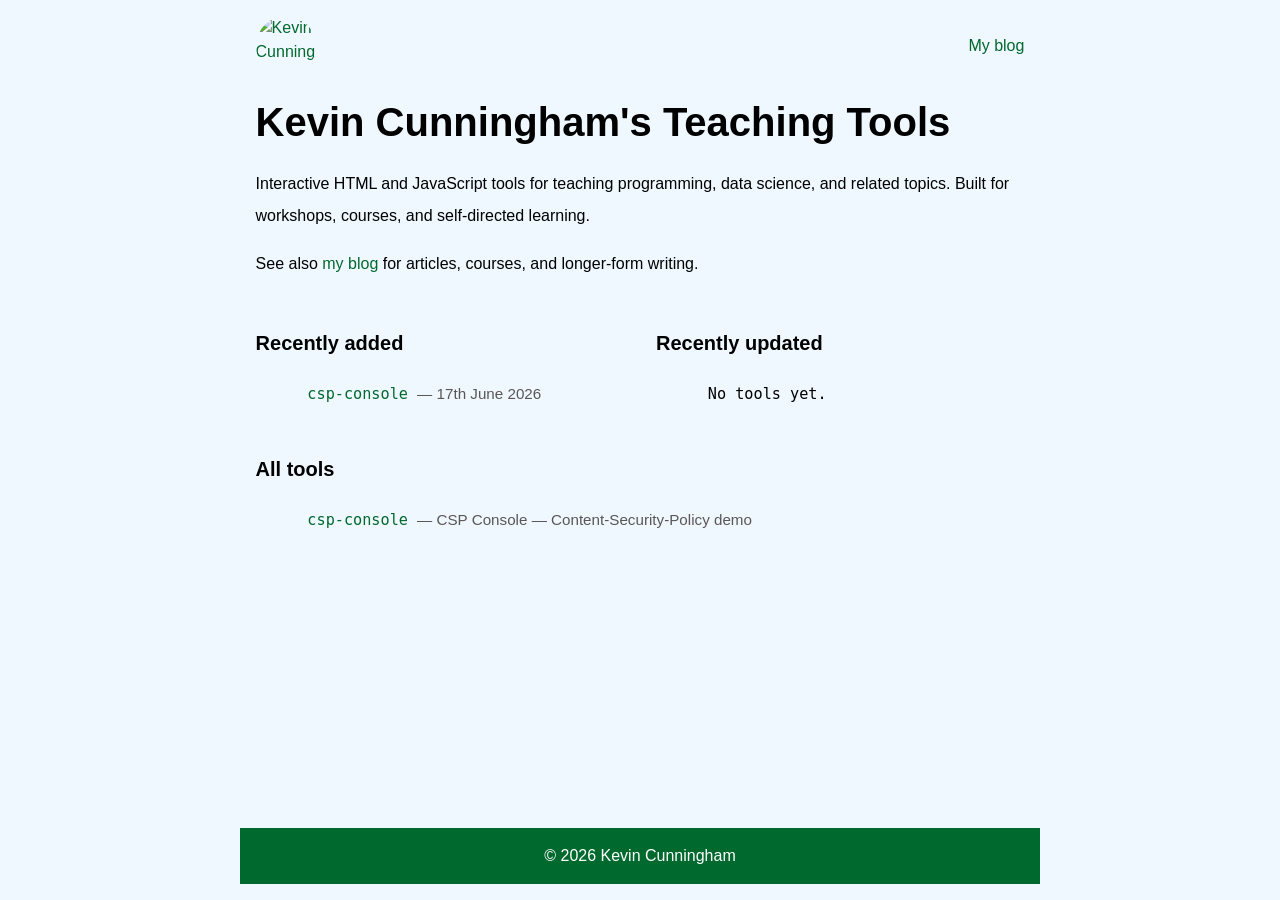
==== index.html @ 2b9a25fd "Initial commit" ====
<!DOCTYPE html>
<html lang="en">
<head>
  <meta charset="UTF-8">
  <meta name="viewport" content="width=device-width, initial-scale=1.0">
  <title>Kevin Cunningham's Teaching Tools</title>
  <link rel="icon" href="/favicon.ico">
  <link rel="stylesheet" href="/assets/css/site.css">
</head>
<body>
  <div id="page-container">
    <header>
  <nav>
    <div class="home-link">
      <a href="/">
        <img src="https://kevincunningham.co.uk/images/brain-Circle.jpg" alt="Kevin Cunningham" width="60" height="60" loading="eager">
      </a>
    </div>
    <p class="site-nav-link"><a href="https://kevincunningham.co.uk/">My blog</a></p>
  </nav>
</header>

    <main id="content-wrap">
      <h1>Kevin Cunningham's Teaching Tools</h1>
<p>Interactive HTML and JavaScript tools for teaching programming, data science, and related topics. Built for workshops, courses, and self-directed learning.</p>
<p>See also <a href="https://kevincunningham.co.uk/">my blog</a> for articles, courses, and longer-form writing.</p>
<!-- recently starts -->
<div class="recent-container">
  <div class="recent-column">
    <h2>Recently added</h2>
    <ul class="recent-list">
      <li><a href="/csp-console">csp-console</a> <span class="recent-date">— 17th June 2026</span></li>
    </ul>
  </div>
  <div class="recent-column">
    <h2>Recently updated</h2>
    <ul class="recent-list">
      <li>No tools yet.</li>
    </ul>
  </div>
</div>

<!-- recently stops -->
<h2>All tools</h2>
<ul class="all-tools">
  <li><a href="/csp-console">csp-console</a> <span class="tool-title">— CSP Console — Content-Security-Policy demo</span></li>
</ul>

    </main>
    <footer>
  <p>&copy; 2026 Kevin Cunningham</p>
</footer>

  </div>
</body>
</html>
---- assets/css/site.css ----
@import url("https://api.fontshare.com/v2/css?f[]=general-sans@400,500,600,700&display=swap");

:root {
  --site-green: #00692e;
  --theme-text: black;
  --theme-text-light: rgb(90, 86, 86);
  --font-size-base: 1rem;
  --chrome-bg: aliceblue;
  --chrome-text: var(--theme-text);
  --chrome-link: var(--site-green);
  --chrome-border: rgba(0, 105, 46, 0.2);
}

* {
  box-sizing: border-box;
}

html {
  height: 100%;
  font-family: sans-serif;
  overflow-x: clip;
}

img,
svg {
  max-width: 100%;
  height: auto;
}

/* Index and listing pages */
body:not(.tool-page) {
  min-height: 100%;
  margin: 0 auto;
  width: 100%;
  max-width: 90ch;
  padding: 1rem;
  line-height: 1.5;
  background-color: var(--chrome-bg);
  color: var(--theme-text);
  overflow-x: clip;
  display: flex;
  flex-direction: column;
}

body:not(.tool-page) h1 {
  margin: 1rem 0;
  font-size: 2.5rem;
}

body:not(.tool-page) h2 {
  font-size: 1.25rem;
  margin: 1.5rem 0 0.75rem;
}

body:not(.tool-page) p {
  font-size: var(--font-size-base);
  line-height: 200%;
  font-family: "General Sans", sans-serif;
}

body:not(.tool-page) a {
  color: var(--site-green);
  text-decoration: none;
}

body:not(.tool-page) a:hover {
  text-decoration: underline;
}

body:not(.tool-page) ul,
body:not(.tool-page) ol {
  margin: 1.5em 0 1.5em 1.5em;
  padding-left: 1.5em;
  font-size: 1rem;
  line-height: 1.7;
}

body:not(.tool-page) ul {
  list-style-type: disc;
}

body:not(.tool-page) li {
  margin-bottom: 0.5em;
  padding-left: 0.25em;
}

body:not(.tool-page) ul li::marker {
  color: var(--site-green);
  font-size: 1.2em;
}

#page-container {
  display: flex;
  flex-direction: column;
  flex: 1;
  width: 100%;
  min-height: 100%;
}

#content-wrap {
  flex: 1;
}

/* Header */
header nav {
  display: flex;
  justify-content: space-between;
  align-items: center;
  gap: 1rem;
}

.home-link {
  display: flex;
  align-items: center;
}

.home-link img {
  border-radius: 50%;
  display: block;
}

.site-nav-link {
  margin: 0;
  font-family: "General Sans", sans-serif;
  font-size: 1.1rem;
}

.site-chrome a,
#page-container a {
  color: var(--chrome-link);
  text-decoration: none;
}

.site-chrome a:hover,
#page-container a:hover {
  text-decoration: underline;
}

/* Footer */
footer {
  display: flex;
  justify-content: center;
  align-items: center;
  gap: 1rem;
  background: var(--site-green);
  margin-left: calc(50% - 50vw);
  margin-right: calc(50% - 50vw);
  margin-top: auto;
  max-width: none;
  width: auto;
  padding: 0.75rem 10px;
  color: white;
  font-size: 1rem;
}

footer a {
  color: white;
  text-decoration: none;
  text-transform: uppercase;
}

footer a:hover {
  text-decoration: underline;
}

footer p {
  margin: 0;
  line-height: 1.5;
  color: white;
  font-family: sans-serif;
}

/* Index: recent tools */
.recent-container {
  display: grid;
  grid-template-columns: 1fr 1fr;
  gap: 2rem;
  margin: 1.5rem 0;
}

@media (max-width: 640px) {
  .recent-container {
    grid-template-columns: 1fr;
    gap: 1rem;
  }
}

.recent-list,
.all-tools {
  list-style: none;
  margin: 0;
  padding: 0;
}

.recent-list li,
.all-tools li {
  margin: 0.35rem 0;
  padding-left: 0;
  font-family: ui-monospace, SFMono-Regular, Menlo, Consolas, monospace;
  font-size: 0.95rem;
  line-height: 1.6;
}

.recent-list li::marker,
.all-tools li::marker {
  content: none;
}

.recent-date,
.tool-title {
  color: var(--theme-text-light);
  font-family: "General Sans", sans-serif;
}

/* Tool pages */
body.tool-page {
  min-height: 100vh;
  margin: 0;
  padding: 0;
  display: flex;
  flex-direction: column;
  /* Tool HTML sets --bg, --text, --border, --accent on :root */
  --chrome-bg: var(--bg, #11151c);
  --chrome-text: var(--text, #d7dee6);
  --chrome-link: var(--accent, #3ecf8e);
  --chrome-border: var(--border, #2c3744);
}

body.tool-page> :not(.site-chrome):not(.tool-chrome-footer) {
  flex: 1;
  padding: 28px 20px 48px;
}

.site-chrome {
  background: var(--chrome-bg);
  color: var(--chrome-text);
  padding: 1rem 20px 0.75rem;
  border-bottom: 1px solid var(--chrome-border);
  flex-shrink: 0;
}

.tool-chrome-footer {
  margin-top: auto;
  padding: 0.75rem 0 0;
  background: var(--chrome-bg);
  color: var(--chrome-text);
  border-top: 1px solid var(--chrome-border);
  flex-shrink: 0;
}

body.tool-page .site-chrome a {
  color: var(--chrome-link);
}

body.tool-page .site-chrome .site-nav-link {
  color: var(--chrome-text);
}
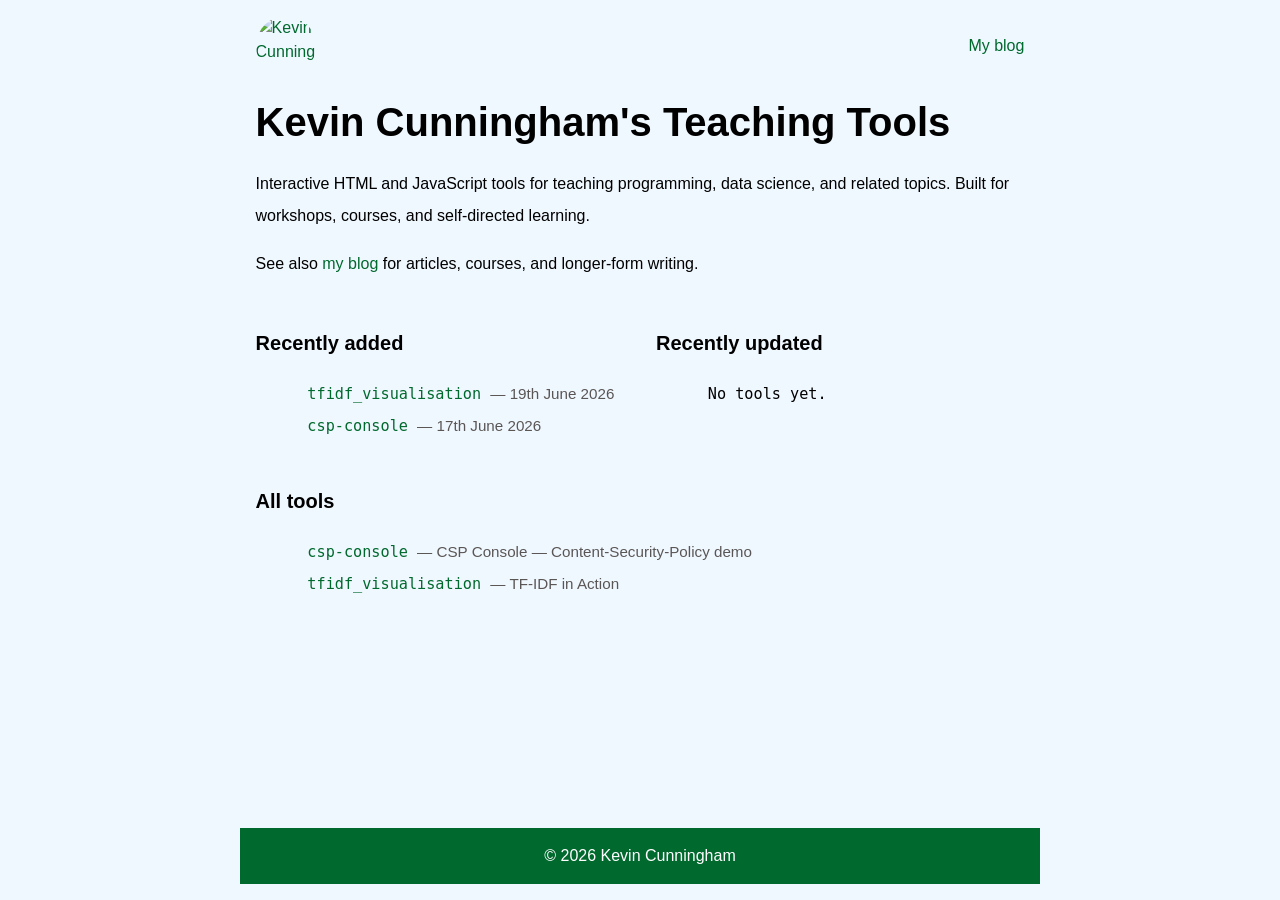
==== commit 4e7e166b: "Add tf-idf" ====
--- a/index.html
+++ b/index.html
@@ -29,6 +29,7 @@
   <div class="recent-column">
     <h2>Recently added</h2>
     <ul class="recent-list">
+      <li><a href="/tfidf_visualisation">tfidf_visualisation</a> <span class="recent-date">— 19th June 2026</span></li>
       <li><a href="/csp-console">csp-console</a> <span class="recent-date">— 17th June 2026</span></li>
     </ul>
   </div>
@@ -44,6 +45,7 @@
 <h2>All tools</h2>
 <ul class="all-tools">
   <li><a href="/csp-console">csp-console</a> <span class="tool-title">— CSP Console — Content-Security-Policy demo</span></li>
+<li><a href="/tfidf_visualisation">tfidf_visualisation</a> <span class="tool-title">— TF-IDF in Action</span></li>
 </ul>
 
     </main>
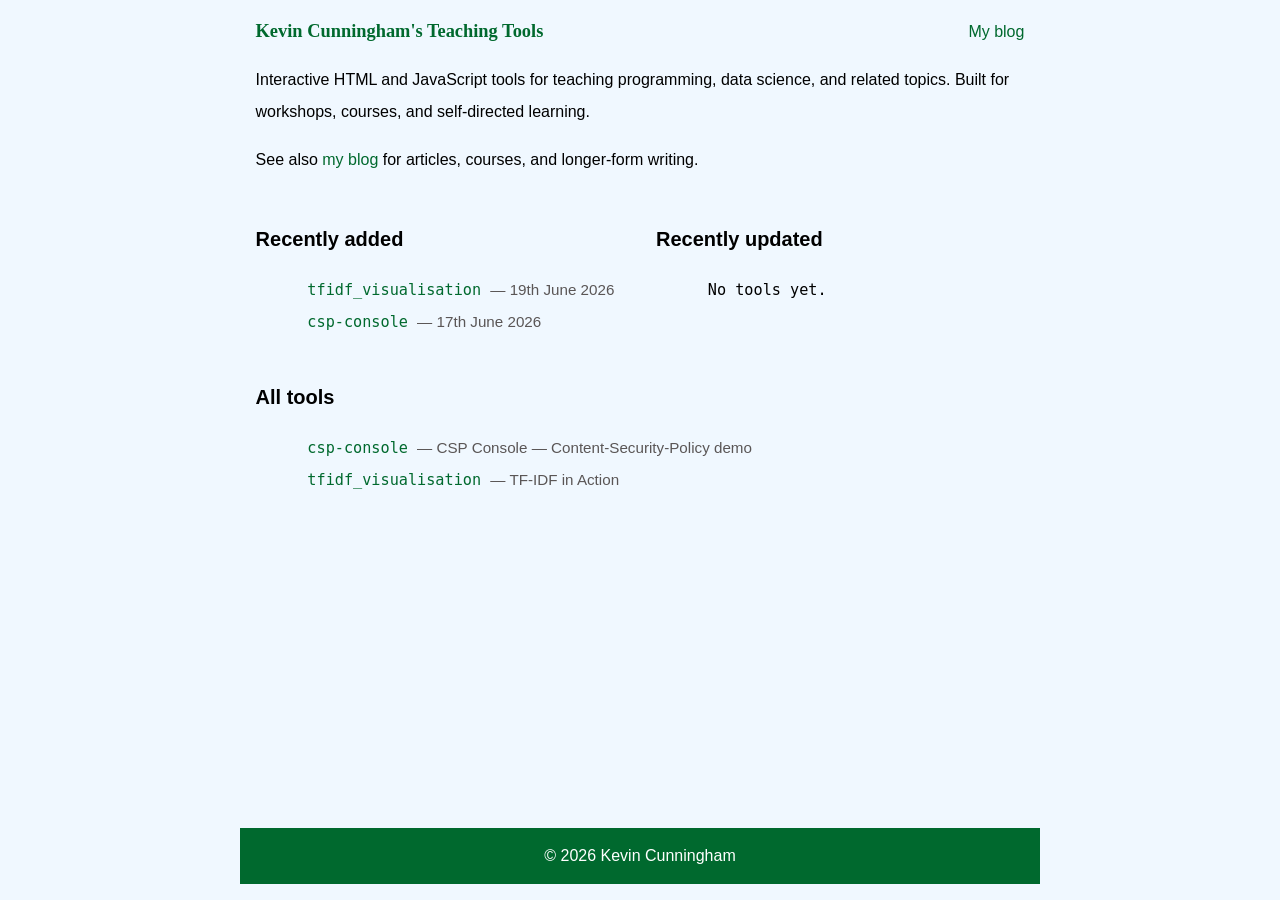
==== commit 7d3d584c: "Add tf-idf" ====
--- a/index.html
+++ b/index.html
@@ -12,16 +12,13 @@
     <header>
   <nav>
     <div class="home-link">
-      <a href="/">
-        <img src="https://kevincunningham.co.uk/images/brain-Circle.jpg" alt="Kevin Cunningham" width="60" height="60" loading="eager">
-      </a>
+      <a href="/">Kevin Cunningham's Teaching Tools</a>
     </div>
     <p class="site-nav-link"><a href="https://kevincunningham.co.uk/">My blog</a></p>
   </nav>
 </header>
 
     <main id="content-wrap">
-      <h1>Kevin Cunningham's Teaching Tools</h1>
 <p>Interactive HTML and JavaScript tools for teaching programming, data science, and related topics. Built for workshops, courses, and self-directed learning.</p>
 <p>See also <a href="https://kevincunningham.co.uk/">my blog</a> for articles, courses, and longer-form writing.</p>
 <!-- recently starts -->
--- a/assets/css/site.css
+++ b/assets/css/site.css
@@ -109,14 +109,17 @@
   gap: 1rem;
 }
 
-.home-link {
-  display: flex;
-  align-items: center;
-}
-
-.home-link img {
-  border-radius: 50%;
-  display: block;
+.home-link a {
+  font-family: Georgia, "Times New Roman", serif;
+  font-size: 1.15rem;
+  font-weight: 700;
+  line-height: 1.3;
+  color: var(--site-green);
+  text-decoration: none;
+}
+
+.home-link a:hover {
+  text-decoration: underline;
 }
 
 .site-nav-link {
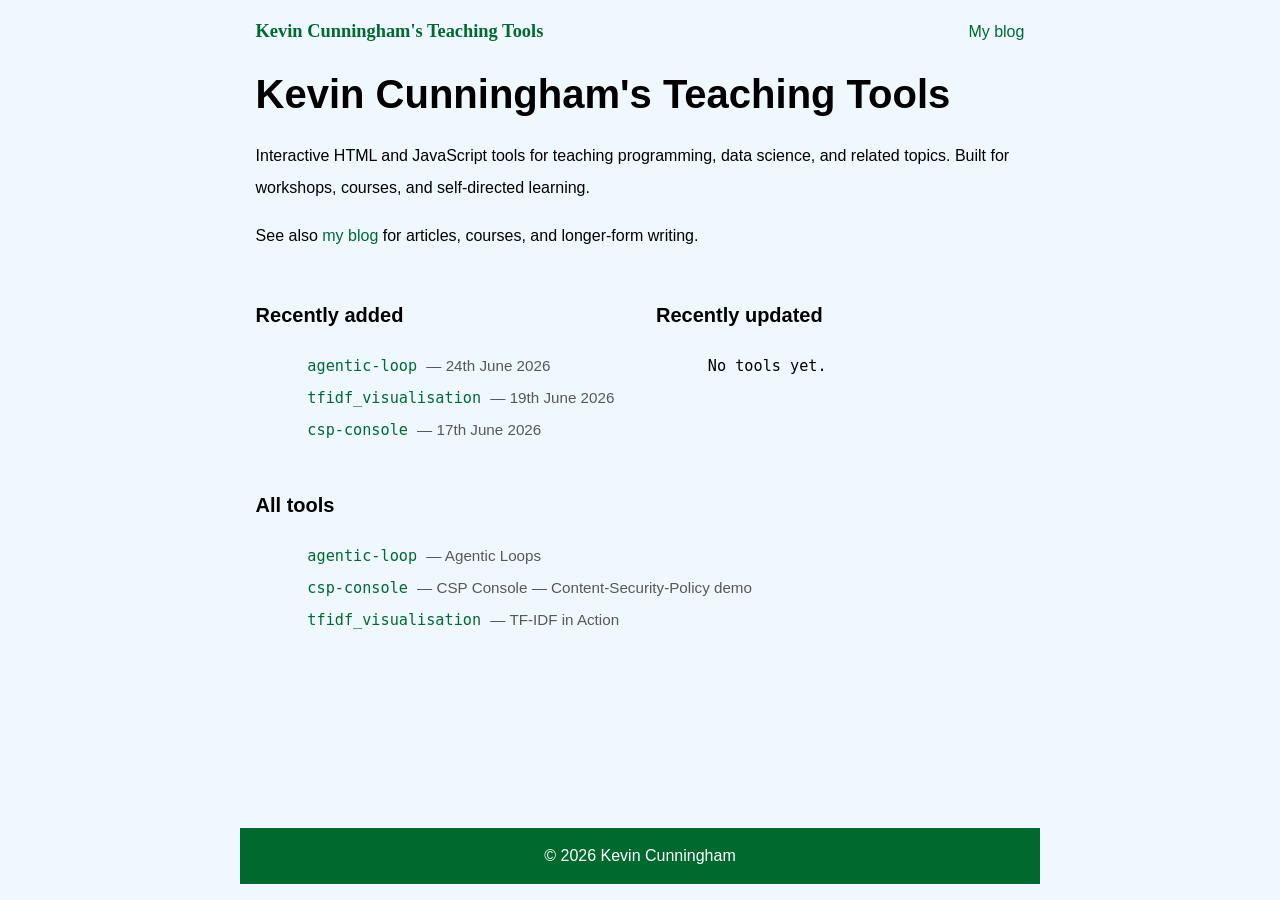
==== commit 2cfb9aa8: "adds agentic loop" ====
--- a/index.html
+++ b/index.html
@@ -19,6 +19,7 @@
 </header>
 
     <main id="content-wrap">
+      <h1>Kevin Cunningham's Teaching Tools</h1>
 <p>Interactive HTML and JavaScript tools for teaching programming, data science, and related topics. Built for workshops, courses, and self-directed learning.</p>
 <p>See also <a href="https://kevincunningham.co.uk/">my blog</a> for articles, courses, and longer-form writing.</p>
 <!-- recently starts -->
@@ -26,6 +27,7 @@
   <div class="recent-column">
     <h2>Recently added</h2>
     <ul class="recent-list">
+      <li><a href="/agentic-loop">agentic-loop</a> <span class="recent-date">— 24th June 2026</span></li>
       <li><a href="/tfidf_visualisation">tfidf_visualisation</a> <span class="recent-date">— 19th June 2026</span></li>
       <li><a href="/csp-console">csp-console</a> <span class="recent-date">— 17th June 2026</span></li>
     </ul>
@@ -41,7 +43,8 @@
 <!-- recently stops -->
 <h2>All tools</h2>
 <ul class="all-tools">
-  <li><a href="/csp-console">csp-console</a> <span class="tool-title">— CSP Console — Content-Security-Policy demo</span></li>
+  <li><a href="/agentic-loop">agentic-loop</a> <span class="tool-title">— Agentic Loops</span></li>
+<li><a href="/csp-console">csp-console</a> <span class="tool-title">— CSP Console — Content-Security-Policy demo</span></li>
 <li><a href="/tfidf_visualisation">tfidf_visualisation</a> <span class="tool-title">— TF-IDF in Action</span></li>
 </ul>
 
